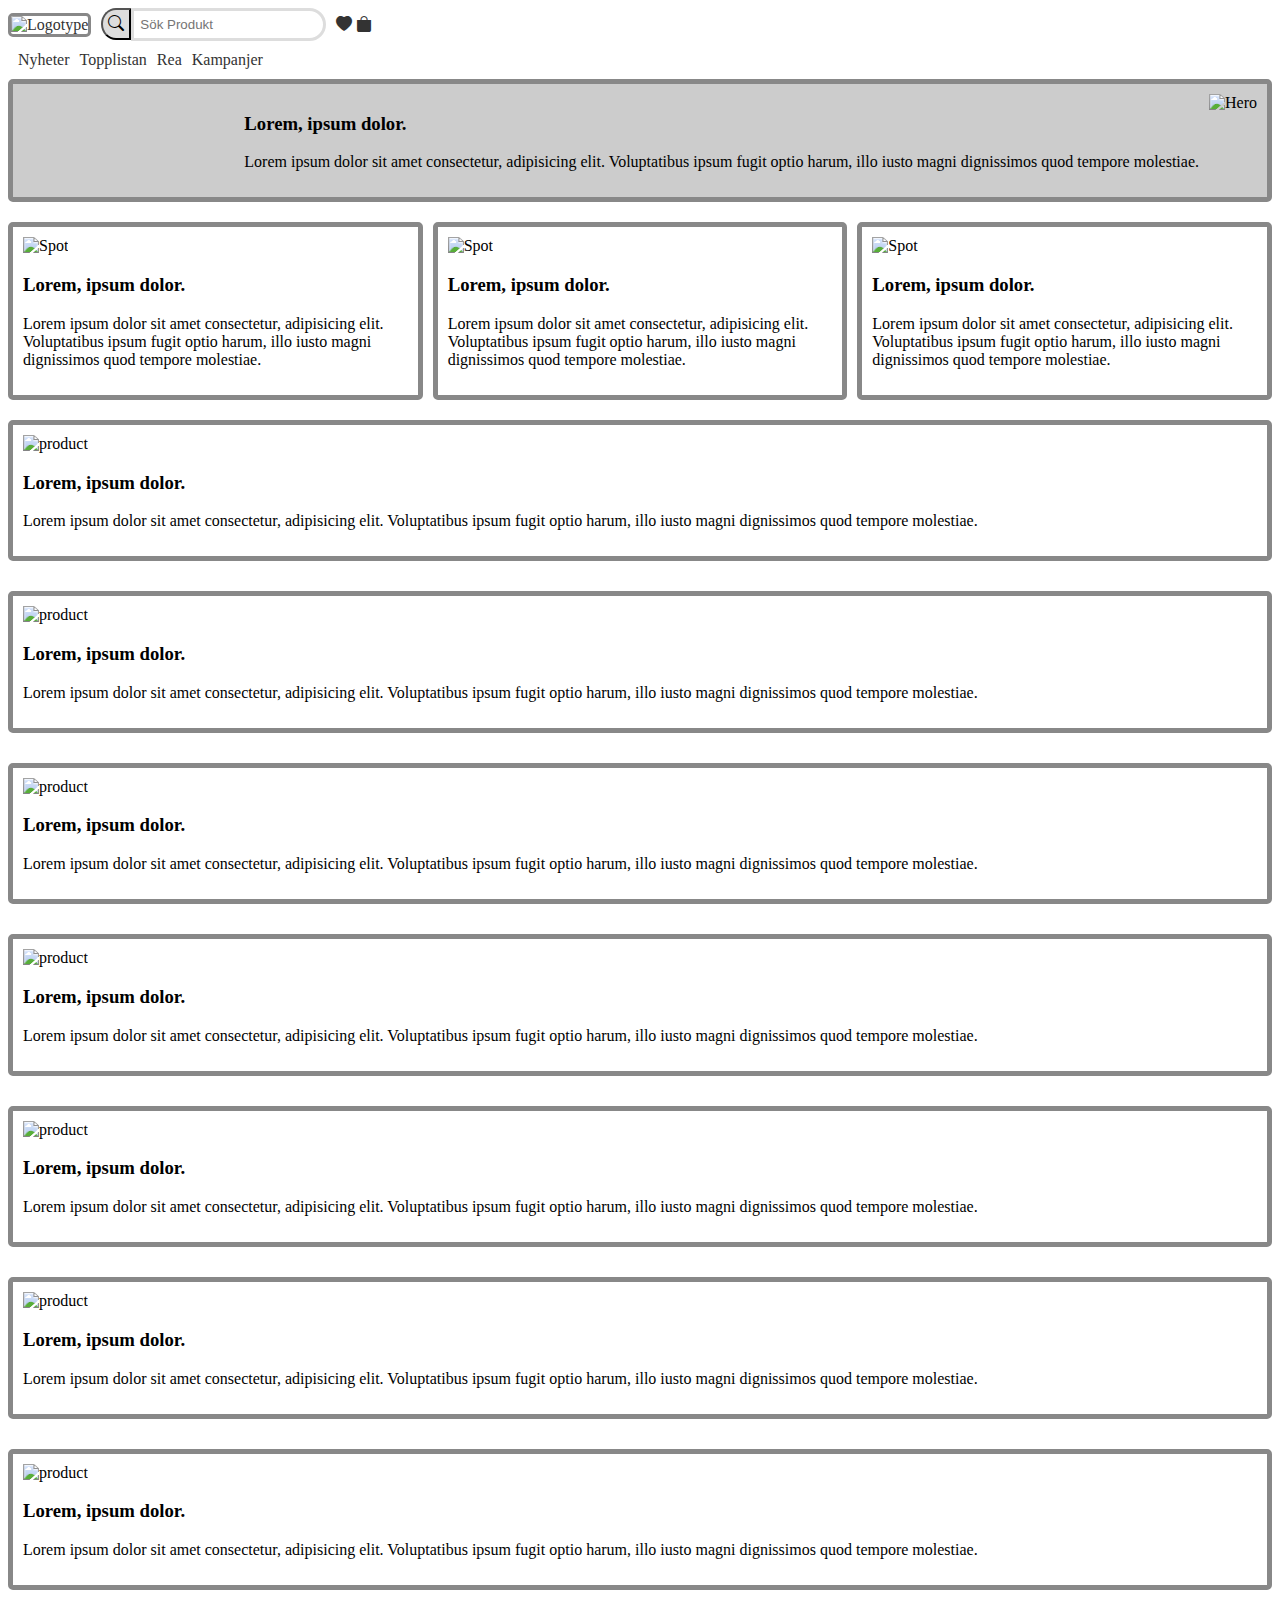
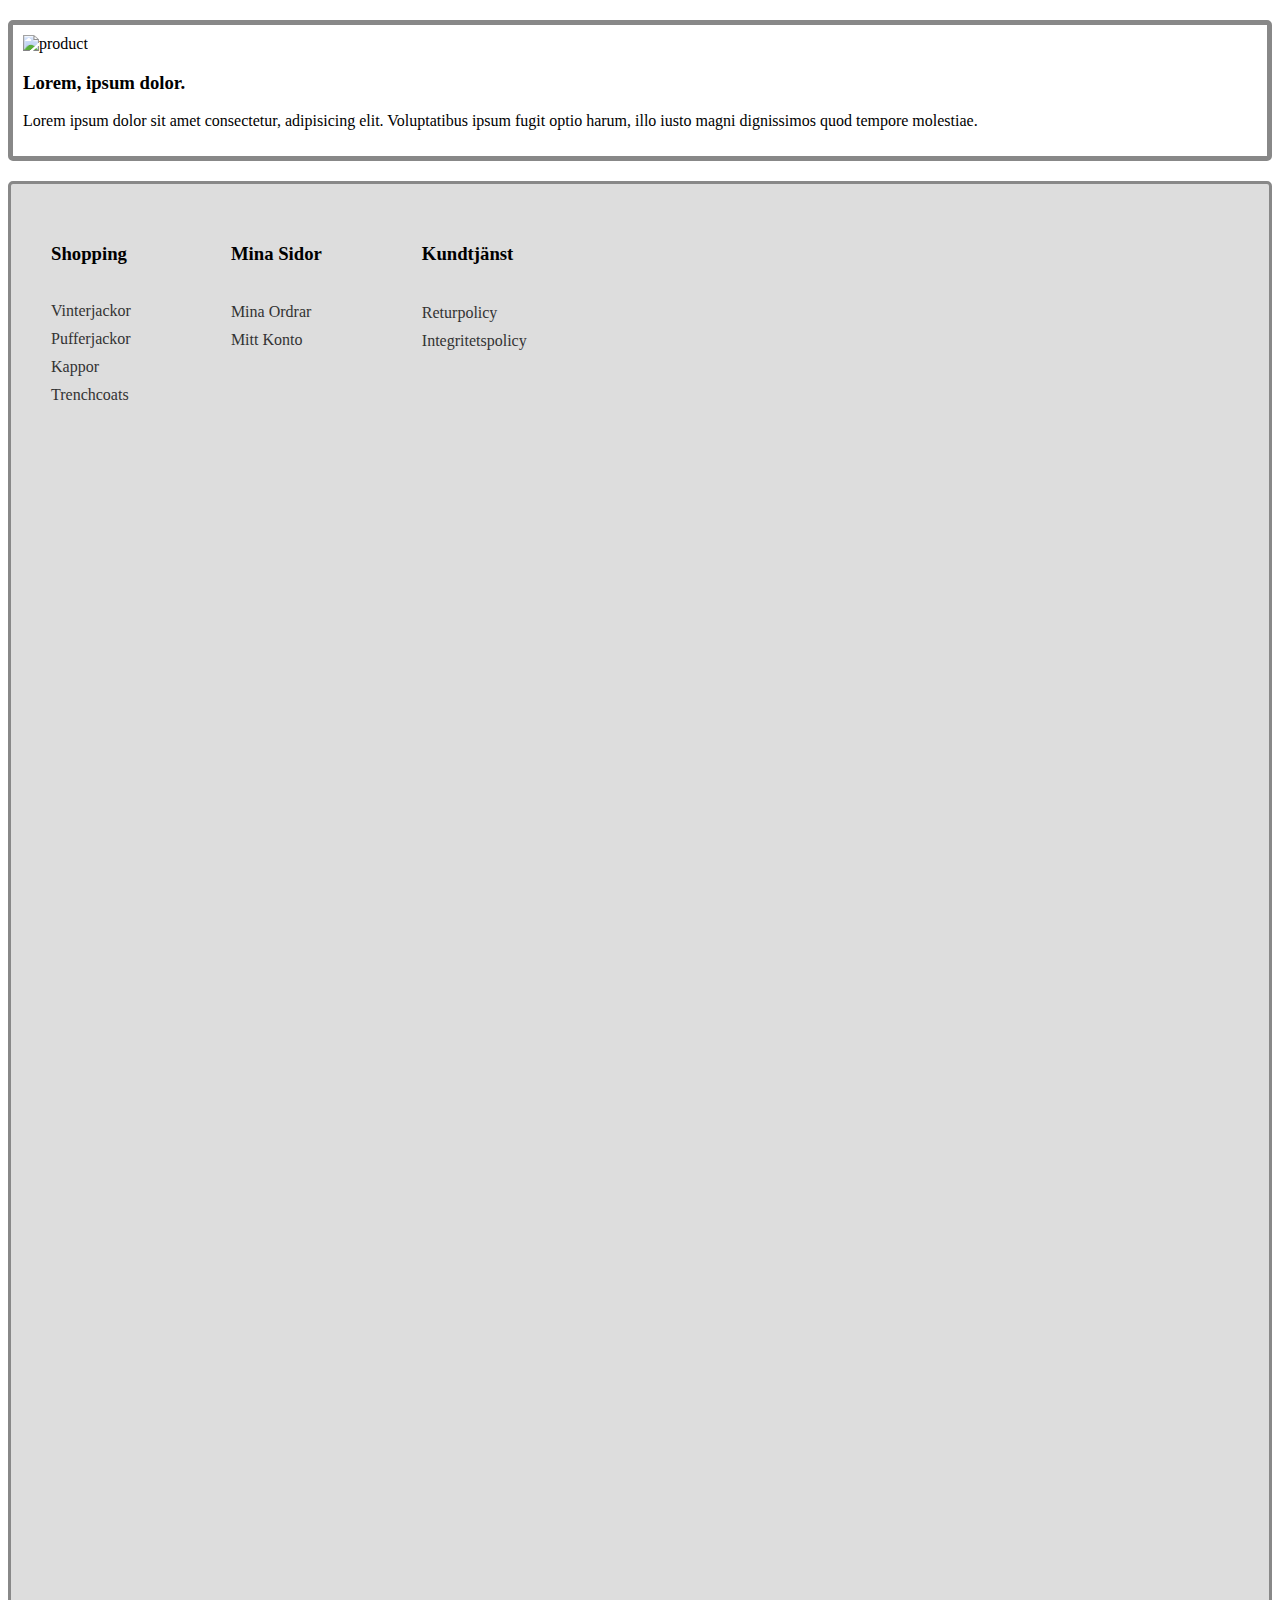
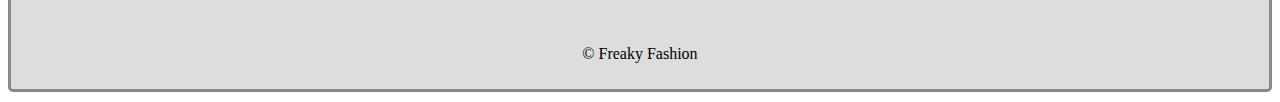
==== index.html @ 28bec93c "Weekend commit" ====
<!DOCTYPE html>
<html lang="se">
<head>
    <meta charset="UTF-8">
    <meta name="viewport" content="width=device-width, initial-scale=1.0">
    <title>Freaky Fashion</title>
    <link rel="stylesheet" type="text/css" href="CSS/main.css">
    <link rel="stylesheet" href="https://cdn.jsdelivr.net/npm/bootstrap-icons@1.11.3/font/bootstrap-icons.min.css">
</head>
<body>
    <header>
        <div><a href="#"><img class="logotype" src="https://placehold.co/700x300" alt="Logotype"></a></div>
        <div class="top-bar">
            <div class="search-container">
                <form action="#"> <!-- Add form link -->
                <input type="text" placeholder="Sök Produkt" name="search">
                <button type="submit"><i class="bi bi-search"></i></button>
                </form>
            </div>
            <div class="favorites-cart">
                <a href="#"><i class="bi bi-heart-fill"></i></a>
                <a href="#"><i class="bi bi-bag-fill"></i></a>
            </div>
        </div>
    </header>
    <nav>
        <div class="toplinks">
            <div><a href="#">Nyheter</a></div>
            <div><a href="#">Topplistan</a></div>
            <div><a href="#">Rea</a></div>
            <div><a href="#">Kampanjer</a></div>
        </div>
    </nav>

    <!-- Hero -->
    <div class="hero">
        <img class="hero-image" src="https://placehold.co/600x400" alt="Hero">
        <div class="hero-text">
            <h3>Lorem, ipsum dolor.</h3>
            <p>Lorem ipsum dolor sit amet consectetur, adipisicing elit. Voluptatibus ipsum fugit optio harum, illo iusto magni dignissimos quod tempore molestiae.</p>
        </div>
    </div>

    <!-- Spots -->
    <div class="spot-container">
        <div class="spot">
            <img class="spot-image" src="https://placehold.co/600x400" alt="Spot">
            <div class="spot-text">
                <h3>Lorem, ipsum dolor.</h3>
                <p>Lorem ipsum dolor sit amet consectetur, adipisicing elit. Voluptatibus ipsum fugit optio harum, illo iusto magni dignissimos quod tempore molestiae.</p>
            </div>
        </div>

        <div class="spot">
            <img class="spot-image" src="https://placehold.co/600x400" alt="Spot">
            <div class="spot-text">
                <h3>Lorem, ipsum dolor.</h3>
                <p>Lorem ipsum dolor sit amet consectetur, adipisicing elit. Voluptatibus ipsum fugit optio harum, illo iusto magni dignissimos quod tempore molestiae.</p>
            </div>
        </div>

        <div class="spot">
            <img class="spot-image" src="https://placehold.co/600x400" alt="Spot">
            <div class="spot-text">
                <h3>Lorem, ipsum dolor.</h3>
                <p>Lorem ipsum dolor sit amet consectetur, adipisicing elit. Voluptatibus ipsum fugit optio harum, illo iusto magni dignissimos quod tempore molestiae.</p>
            </div>
        </div>
    </div>

    <!-- Products -->
    <div class="product-container">
        <div class="product product-1" >
            <img class="product-image" src="https://placehold.co/400x600" alt="product">
            <div class="product-text">
                <h3>Lorem, ipsum dolor.</h3>
                <p>Lorem ipsum dolor sit amet consectetur, adipisicing elit. Voluptatibus ipsum fugit optio harum, illo iusto magni dignissimos quod tempore molestiae.</p>
            </div>
        </div>
        <div class="product product-2" >
            <img class="product-image" src="https://placehold.co/400x600" alt="product">
            <div class="product-text">
                <h3>Lorem, ipsum dolor.</h3>
                <p>Lorem ipsum dolor sit amet consectetur, adipisicing elit. Voluptatibus ipsum fugit optio harum, illo iusto magni dignissimos quod tempore molestiae.</p>
            </div>
        </div>
        <div class="product product-3" >
            <img class="product-image" src="https://placehold.co/400x600" alt="product">
            <div class="product-text">
                <h3>Lorem, ipsum dolor.</h3>
                <p>Lorem ipsum dolor sit amet consectetur, adipisicing elit. Voluptatibus ipsum fugit optio harum, illo iusto magni dignissimos quod tempore molestiae.</p>
            </div>
        </div>
        <div class="product product-4" >
            <img class="product-image" src="https://placehold.co/400x600" alt="product">
            <div class="product-text">
                <h3>Lorem, ipsum dolor.</h3>
                <p>Lorem ipsum dolor sit amet consectetur, adipisicing elit. Voluptatibus ipsum fugit optio harum, illo iusto magni dignissimos quod tempore molestiae.</p>
            </div>
        </div>
        <div class="product product-5" >
            <img class="product-image" src="https://placehold.co/400x600" alt="product">
            <div class="product-text">
                <h3>Lorem, ipsum dolor.</h3>
                <p>Lorem ipsum dolor sit amet consectetur, adipisicing elit. Voluptatibus ipsum fugit optio harum, illo iusto magni dignissimos quod tempore molestiae.</p>
            </div>
        </div>
        <div class="product product-6" >
            <img class="product-image" src="https://placehold.co/400x600" alt="product">
            <div class="product-text">
                <h3>Lorem, ipsum dolor.</h3>
                <p>Lorem ipsum dolor sit amet consectetur, adipisicing elit. Voluptatibus ipsum fugit optio harum, illo iusto magni dignissimos quod tempore molestiae.</p>
            </div>
        </div>
        <div class="product product-7" >
            <img class="product-image" src="https://placehold.co/400x600" alt="product">
            <div class="product-text">
                <h3>Lorem, ipsum dolor.</h3>
                <p>Lorem ipsum dolor sit amet consectetur, adipisicing elit. Voluptatibus ipsum fugit optio harum, illo iusto magni dignissimos quod tempore molestiae.</p>
            </div>
        </div>
        <div class="product product-8" >
            <img class="product-image" src="https://placehold.co/400x600" alt="product">
            <div class="product-text">
                <h3>Lorem, ipsum dolor.</h3>
                <p>Lorem ipsum dolor sit amet consectetur, adipisicing elit. Voluptatibus ipsum fugit optio harum, illo iusto magni dignissimos quod tempore molestiae.</p>
            </div>
        </div>
    </div>


    <!-- Footer -->
    <footer>
        <div class="footer-nav">
            <div>
                <h3>Shopping</h3>
              <ul class="footer-ul">
                    <a href="#"><li>Vinterjackor</li></a>
                    <a href="#"><li>Pufferjackor</li></a>
                    <a href="#"><li>Kappor</li></a>
                    <a href="#"><li>Trenchcoats</li></a>
              </ul>  
            </div>
            <div>
                <h3>Mina Sidor</h3>
              <ul class="footer-ul">
                <a href="#"><li>Mina Ordrar</li></a>
                <a href="#"><li>Mitt Konto</li></a>
              </ul>  
            </div>
            <div>
                <h3>Kundtjänst</h3>
              <ul class="footer-ul">
                <a href="#"><li>Returpolicy</li></a>
                <a href="#"><li>Integritetspolicy</li></a>
              </ul>  
            </div>
        </div>

        <div class="accordion accordion-flush" id="accordionFlushExample">
            <div class="accordion-item">
              <h2 class="accordion-header" id="flush-headingOne">
                <button class="accordion-button collapsed" type="button" data-bs-toggle="collapse" data-bs-target="#flush-collapseOne" aria-expanded="false" aria-controls="flush-collapseOne">
                  Shopping
                </button>
              </h2>
              <div id="flush-collapseOne" class="accordion-collapse collapse" aria-labelledby="flush-headingOne" data-bs-parent="#accordionFlushExample">
                <div class="accordion-body">              
                    <ul class="footer-ul">
                        <a href="#"><li>Vinterjackor</li></a>
                        <a href="#"><li>Pufferjackor</li></a>
                        <a href="#"><li>Kappor</li></a>
                        <a href="#"><li>Trenchcoats</li></a>
                    </ul>  
                </div>
              </div>
            </div>
            <div class="accordion-item">
              <h2 class="accordion-header" id="flush-headingTwo">
                <button class="accordion-button collapsed" type="button" data-bs-toggle="collapse" data-bs-target="#flush-collapseTwo" aria-expanded="false" aria-controls="flush-collapseTwo">
                  Mina Sidor
                </button>
              </h2>
              <div id="flush-collapseTwo" class="accordion-collapse collapse" aria-labelledby="flush-headingTwo" data-bs-parent="#accordionFlushExample">
                <div class="accordion-body">
                    <ul class="footer-ul">
                        <a href="#"><li>Mina Ordrar</li></a>
                        <a href="#"><li>Mitt Konto</li></a>
                      </ul>          
                </div>
              </div>
            </div>
            <div class="accordion-item">
              <h2 class="accordion-header" id="flush-headingThree">
                <button class="accordion-button collapsed" type="button" data-bs-toggle="collapse" data-bs-target="#flush-collapseThree" aria-expanded="false" aria-controls="flush-collapseThree">
                  Kundtjänst
                </button>
              </h2>
              <div id="flush-collapseThree" class="accordion-collapse collapse" aria-labelledby="flush-headingThree" data-bs-parent="#accordionFlushExample">
                <div class="accordion-body">
                    <ul class="footer-ul">
                        <a href="#"><li>Returpolicy</li></a>
                        <a href="#"><li>Integritetspolicy</li></a>
                    </ul>          
                </div>
              </div>
            </div>
          </div>

        <p>&copy; Freaky Fashion</p>
    </footer>
    
</body>
</html>
---- CSS/main.css ----
/* --- Breakpoint settings --- */
@media (max-width: 640px) {
    header {
        flex-direction: column;
    }

    .toplinks {
        flex-direction: column;
    }

    .hero {
        flex-direction: column;
    }

    .spot {
        visibility: collapse;
    }

    .footer-nav {
        visibility:collapse
    }

}

@media (min-width: 640px) {
    header {
    }
    
    .toplinks {
        flex-direction: row;
    }

    .logotype {
    }

    footer {
        background-color: #ddd;
    }

    .hero {
        flex-direction: column;
    }

    .spot {
        visibility: collapse;
    }

    footer {
    border: solid #888;
    border-radius: 5px;
    }

    .accordion {
        visibility: collapse;
    }


}

@media (min-width: 1024px) {
    header {
    }

    .logotype {
    }

    .toplinks {
    }

    footer {
    }

    .hero {
        flex-direction: row-reverse;
    }

    .spot {
        visibility: visible;
    }
}

/* --- General settings --- */

/* Header */
header {
    display: flex;
    align-items: center;
    gap: 10px;
}

.logotype {
    max-width: 350px;
    border: solid #888;
    border-radius: 5px;
}

.top-bar {
    display: flex;
    gap: 10px;
    flex-direction: row;
    align-items: center;
}

a {
    text-decoration: none;
    color: #333;
}

a:hover {
    color: #666;
}

.toplinks {
    display: flex;
    gap: 10px;
    margin: 10px;
}

/* Hero */
.hero   {
    display: flex;
    border: 5px solid #888;
    padding: 10px;
    border-radius: 5px;
    gap: 10px;
    margin: 10px 0;
    background-color: #ccc;
}

/* Spots */
.spot-container {
    display: flex;
    flex-direction: row;
    gap: 10px;
}

.spot  {
    border: 5px solid #888;
    padding: 10px;
    border-radius: 5px;
    gap: 10px;
    margin: 10px 0;
}

.spot img {
    width: 100%;
}

/* Products */
.product-container {
    display: grid;
    gap: 10px;
}

.product  {
    border: 5px solid #888;
    padding: 10px;
    border-radius: 5px;
    gap: 10px;
    margin: 10px 0;
}

/* Footer */
footer {
    text-align: center;
    margin: 10px 0;
    padding: 10px;
}

.footer-nav {
    display: flex;
    gap: 100px;
    flex-direction: row;
    margin: 30px;
    text-align: left;
}

.footer-ul {
    list-style-type: none;
    margin: 0;
    padding: 10% 0;
}

.footer-nav ul {
    list-style-type: none;
    margin: 0;
    padding: 10% 0;
}

.footer-ul li {
    margin: 10px 0;
}

/* --- Class specific settings --- */

/* Search bar */
.search-container input[type=text] {
    padding: 6px;
    border: solid #ddd;
    border-top-right-radius: 40px;
    border-bottom-right-radius: 40px;
    float: right;
}

.search-container button {
    float: left;
    padding: 5px;
    background: #ddd;
    font-size: 1rem;
    border-top-left-radius: 50%;
    border-bottom-left-radius: 50%;
}

.search-container button:hover {
    background: #ccc;
}
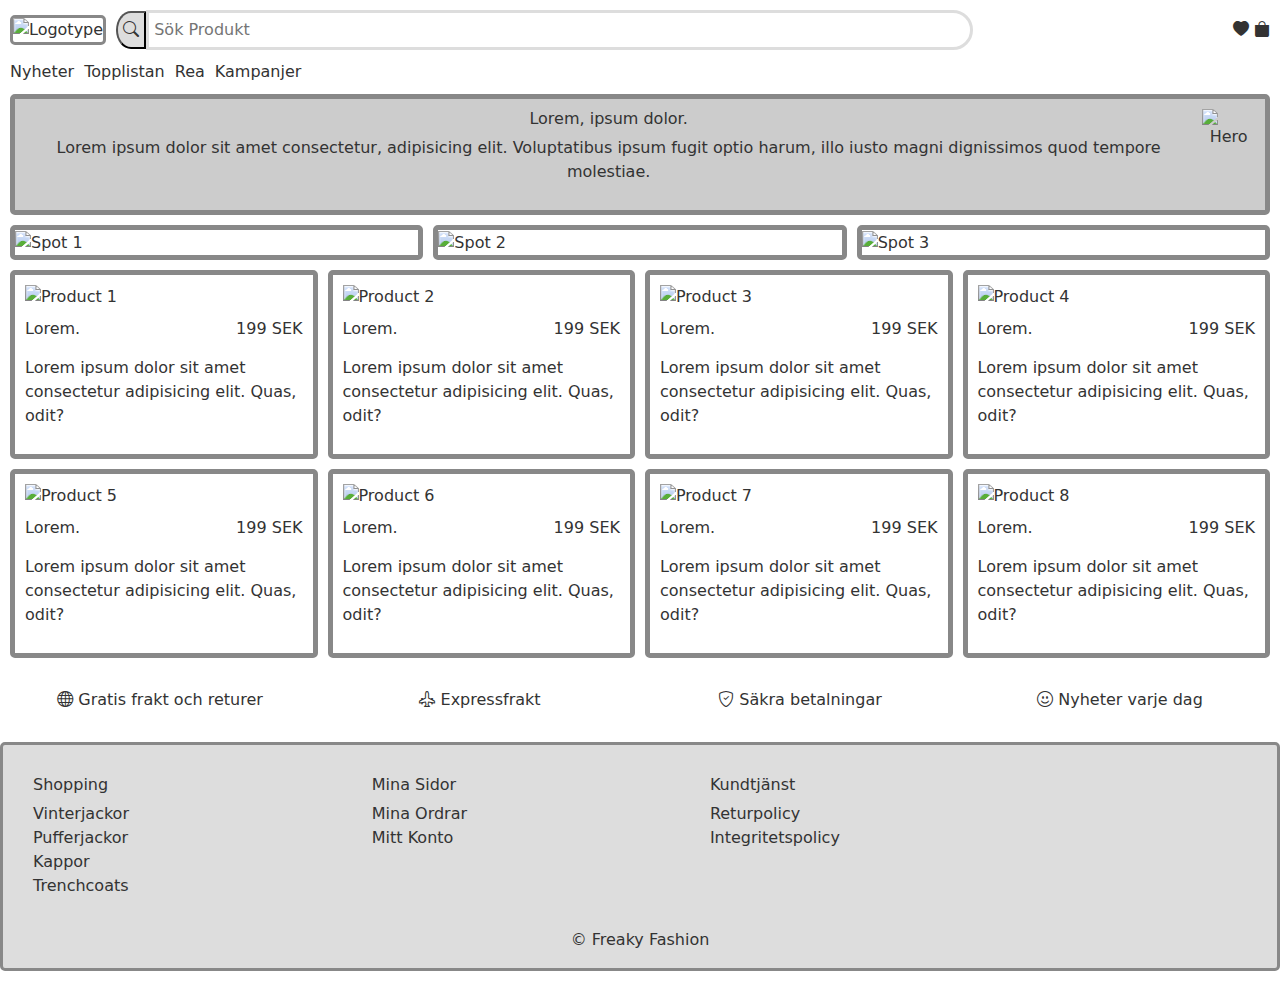
==== commit 71deebce: "Restyle product card" ====
--- a/index.html
+++ b/index.html
@@ -4,8 +4,11 @@
     <meta charset="UTF-8">
     <meta name="viewport" content="width=device-width, initial-scale=1.0">
     <title>Freaky Fashion</title>
+    <link rel="stylesheet" href="https://cdn.jsdelivr.net/npm/bootstrap-icons@1.11.3/font/bootstrap-icons.min.css">
+    <link href="https://cdn.jsdelivr.net/npm/bootstrap@5.3.3/dist/css/bootstrap.min.css" rel="stylesheet" integrity="sha384-QWTKZyjpPEjISv5WaRU9OFeRpok6YctnYmDr5pNlyT2bRjXh0JMhjY6hW+ALEwIH" crossorigin="anonymous">
+    <script src="https://cdn.jsdelivr.net/npm/bootstrap@5.3.3/dist/js/bootstrap.bundle.min.js" integrity="sha384-YvpcrYf0tY3lHB60NNkmXc5s9fDVZLESaAA55NDzOxhy9GkcIdslK1eN7N6jIeHz" crossorigin="anonymous"></script>
     <link rel="stylesheet" type="text/css" href="CSS/main.css">
-    <link rel="stylesheet" href="https://cdn.jsdelivr.net/npm/bootstrap-icons@1.11.3/font/bootstrap-icons.min.css">
+
 </head>
 <body>
     <header>
@@ -13,8 +16,8 @@
         <div class="top-bar">
             <div class="search-container">
                 <form action="#"> <!-- Add form link -->
+                <button type="submit"><i class="bi bi-search"></i></button>
                 <input type="text" placeholder="Sök Produkt" name="search">
-                <button type="submit"><i class="bi bi-search"></i></button>
                 </form>
             </div>
             <div class="favorites-cart">
@@ -33,130 +36,76 @@
     </nav>
 
     <!-- Hero -->
-    <div class="hero">
+    <a href="/product-details.html" class="hero">
         <img class="hero-image" src="https://placehold.co/600x400" alt="Hero">
         <div class="hero-text">
             <h3>Lorem, ipsum dolor.</h3>
             <p>Lorem ipsum dolor sit amet consectetur, adipisicing elit. Voluptatibus ipsum fugit optio harum, illo iusto magni dignissimos quod tempore molestiae.</p>
         </div>
-    </div>
+    </a>
 
     <!-- Spots -->
     <div class="spot-container">
-        <div class="spot">
-            <img class="spot-image" src="https://placehold.co/600x400" alt="Spot">
-            <div class="spot-text">
-                <h3>Lorem, ipsum dolor.</h3>
-                <p>Lorem ipsum dolor sit amet consectetur, adipisicing elit. Voluptatibus ipsum fugit optio harum, illo iusto magni dignissimos quod tempore molestiae.</p>
-            </div>
-        </div>
+        <a href="/product-details.html" class="spot spot-1">
+            <img class="spot-image" src="https://placehold.co/600x400" alt="Spot 1">
+        </a>
 
-        <div class="spot">
-            <img class="spot-image" src="https://placehold.co/600x400" alt="Spot">
-            <div class="spot-text">
-                <h3>Lorem, ipsum dolor.</h3>
-                <p>Lorem ipsum dolor sit amet consectetur, adipisicing elit. Voluptatibus ipsum fugit optio harum, illo iusto magni dignissimos quod tempore molestiae.</p>
-            </div>
-        </div>
+        <a href="/product-details.html" class="spot spot-2">
+            <img class="spot-image" src="https://placehold.co/600x400" alt="Spot 2">
+        </a>
 
-        <div class="spot">
-            <img class="spot-image" src="https://placehold.co/600x400" alt="Spot">
-            <div class="spot-text">
-                <h3>Lorem, ipsum dolor.</h3>
-                <p>Lorem ipsum dolor sit amet consectetur, adipisicing elit. Voluptatibus ipsum fugit optio harum, illo iusto magni dignissimos quod tempore molestiae.</p>
-            </div>
-        </div>
+        <a href="/product-details.html" class="spot spot-3">
+            <img class="spot-image" src="https://placehold.co/600x400" alt="Spot 3">
+        </a>
     </div>
 
     <!-- Products -->
     <div class="product-container">
-        <div class="product product-1" >
-            <img class="product-image" src="https://placehold.co/400x600" alt="product">
-            <div class="product-text">
-                <h3>Lorem, ipsum dolor.</h3>
-                <p>Lorem ipsum dolor sit amet consectetur, adipisicing elit. Voluptatibus ipsum fugit optio harum, illo iusto magni dignissimos quod tempore molestiae.</p>
-            </div>
-        </div>
-        <div class="product product-2" >
-            <img class="product-image" src="https://placehold.co/400x600" alt="product">
-            <div class="product-text">
-                <h3>Lorem, ipsum dolor.</h3>
-                <p>Lorem ipsum dolor sit amet consectetur, adipisicing elit. Voluptatibus ipsum fugit optio harum, illo iusto magni dignissimos quod tempore molestiae.</p>
-            </div>
-        </div>
-        <div class="product product-3" >
-            <img class="product-image" src="https://placehold.co/400x600" alt="product">
-            <div class="product-text">
-                <h3>Lorem, ipsum dolor.</h3>
-                <p>Lorem ipsum dolor sit amet consectetur, adipisicing elit. Voluptatibus ipsum fugit optio harum, illo iusto magni dignissimos quod tempore molestiae.</p>
-            </div>
-        </div>
-        <div class="product product-4" >
-            <img class="product-image" src="https://placehold.co/400x600" alt="product">
-            <div class="product-text">
-                <h3>Lorem, ipsum dolor.</h3>
-                <p>Lorem ipsum dolor sit amet consectetur, adipisicing elit. Voluptatibus ipsum fugit optio harum, illo iusto magni dignissimos quod tempore molestiae.</p>
-            </div>
-        </div>
-        <div class="product product-5" >
-            <img class="product-image" src="https://placehold.co/400x600" alt="product">
-            <div class="product-text">
-                <h3>Lorem, ipsum dolor.</h3>
-                <p>Lorem ipsum dolor sit amet consectetur, adipisicing elit. Voluptatibus ipsum fugit optio harum, illo iusto magni dignissimos quod tempore molestiae.</p>
-            </div>
-        </div>
-        <div class="product product-6" >
-            <img class="product-image" src="https://placehold.co/400x600" alt="product">
-            <div class="product-text">
-                <h3>Lorem, ipsum dolor.</h3>
-                <p>Lorem ipsum dolor sit amet consectetur, adipisicing elit. Voluptatibus ipsum fugit optio harum, illo iusto magni dignissimos quod tempore molestiae.</p>
-            </div>
-        </div>
-        <div class="product product-7" >
-            <img class="product-image" src="https://placehold.co/400x600" alt="product">
-            <div class="product-text">
-                <h3>Lorem, ipsum dolor.</h3>
-                <p>Lorem ipsum dolor sit amet consectetur, adipisicing elit. Voluptatibus ipsum fugit optio harum, illo iusto magni dignissimos quod tempore molestiae.</p>
-            </div>
-        </div>
-        <div class="product product-8" >
-            <img class="product-image" src="https://placehold.co/400x600" alt="product">
-            <div class="product-text">
-                <h3>Lorem, ipsum dolor.</h3>
-                <p>Lorem ipsum dolor sit amet consectetur, adipisicing elit. Voluptatibus ipsum fugit optio harum, illo iusto magni dignissimos quod tempore molestiae.</p>
-            </div>
-        </div>
+        <a href="product-details.html" class="product product 1"><img class="product-image" src="https://placehold.co/400x600" alt="Product 1"><div class="product-info"><h3 class="product-title">Lorem.</h3><h3 class="product-pricing">199 SEK</h3></div><p>Lorem ipsum dolor sit amet consectetur adipisicing elit. Quas, odit?</p></a>
+        <a href="product-details.html" class="product product 2"><img class="product-image" src="https://placehold.co/400x600" alt="Product 2"><div class="product-info"><h3 class="product-title">Lorem.</h3><h3 class="product-pricing">199 SEK</h3></div><p>Lorem ipsum dolor sit amet consectetur adipisicing elit. Quas, odit?</p></a>
+        <a href="product-details.html" class="product product 3"><img class="product-image" src="https://placehold.co/400x600" alt="Product 3"><div class="product-info"><h3 class="product-title">Lorem.</h3><h3 class="product-pricing">199 SEK</h3></div><p>Lorem ipsum dolor sit amet consectetur adipisicing elit. Quas, odit?</p></a>
+        <a href="product-details.html" class="product product 4"><img class="product-image" src="https://placehold.co/400x600" alt="Product 4"><div class="product-info"><h3 class="product-title">Lorem.</h3><h3 class="product-pricing">199 SEK</h3></div><p>Lorem ipsum dolor sit amet consectetur adipisicing elit. Quas, odit?</p></a>
+        <a href="product-details.html" class="product product 5"><img class="product-image" src="https://placehold.co/400x600" alt="Product 5"><div class="product-info"><h3 class="product-title">Lorem.</h3><h3 class="product-pricing">199 SEK</h3></div><p>Lorem ipsum dolor sit amet consectetur adipisicing elit. Quas, odit?</p></a>
+        <a href="product-details.html" class="product product 6"><img class="product-image" src="https://placehold.co/400x600" alt="Product 6"><div class="product-info"><h3 class="product-title">Lorem.</h3><h3 class="product-pricing">199 SEK</h3></div><p>Lorem ipsum dolor sit amet consectetur adipisicing elit. Quas, odit?</p></a>
+        <a href="product-details.html" class="product product 7"><img class="product-image" src="https://placehold.co/400x600" alt="Product 7"><div class="product-info"><h3 class="product-title">Lorem.</h3><h3 class="product-pricing">199 SEK</h3></div><p>Lorem ipsum dolor sit amet consectetur adipisicing elit. Quas, odit?</p></a>
+        <a href="product-details.html" class="product product 8"><img class="product-image" src="https://placehold.co/400x600" alt="Product 8"><div class="product-info"><h3 class="product-title">Lorem.</h3><h3 class="product-pricing">199 SEK</h3></div><p>Lorem ipsum dolor sit amet consectetur adipisicing elit. Quas, odit?</p></a>
     </div>
 
+    <!-- Info Icons -->
+
+    <div class="info-icons-container">
+        <a href="#"><i class="bi bi-globe"></i> Gratis frakt och returer</a>
+        <a href="#"><i class="bi bi-airplane-engines"></i> Expressfrakt</a>
+        <a href="#"><i class="bi bi-shield-check"></i> Säkra betalningar</a>
+        <a href="#"><i class="bi bi-emoji-smile"></i> Nyheter varje dag</a>
+    </div>
 
     <!-- Footer -->
     <footer>
         <div class="footer-nav">
             <div>
-                <h3>Shopping</h3>
-              <ul class="footer-ul">
+                <h4>Shopping</h4>
+                <ul>
                     <a href="#"><li>Vinterjackor</li></a>
                     <a href="#"><li>Pufferjackor</li></a>
                     <a href="#"><li>Kappor</li></a>
                     <a href="#"><li>Trenchcoats</li></a>
-              </ul>  
+                </ul>
             </div>
             <div>
-                <h3>Mina Sidor</h3>
-              <ul class="footer-ul">
+                <h4>Mina Sidor</h4>
+                <ul>
                 <a href="#"><li>Mina Ordrar</li></a>
                 <a href="#"><li>Mitt Konto</li></a>
-              </ul>  
+            </ul>
             </div>
-            <div>
-                <h3>Kundtjänst</h3>
-              <ul class="footer-ul">
+            <div><h4>Kundtjänst</h4>
+                <ul>
                 <a href="#"><li>Returpolicy</li></a>
                 <a href="#"><li>Integritetspolicy</li></a>
-              </ul>  
+            </ul>
             </div>
         </div>
-
         <div class="accordion accordion-flush" id="accordionFlushExample">
             <div class="accordion-item">
               <h2 class="accordion-header" id="flush-headingOne">
--- a/CSS/main.css
+++ b/CSS/main.css
@@ -1,212 +1,252 @@
-/* --- Breakpoint settings --- */
-@media (max-width: 640px) {
-    header {
-        flex-direction: column;
-    }
-
-    .toplinks {
-        flex-direction: column;
-    }
-
-    .hero {
-        flex-direction: column;
-    }
-
-    .spot {
-        visibility: collapse;
-    }
-
-    .footer-nav {
-        visibility:collapse
-    }
-
-}
-
-@media (min-width: 640px) {
-    header {
-    }
-    
-    .toplinks {
-        flex-direction: row;
-    }
-
-    .logotype {
-    }
-
-    footer {
-        background-color: #ddd;
-    }
-
-    .hero {
-        flex-direction: column;
-    }
-
-    .spot {
-        visibility: collapse;
-    }
-
-    footer {
-    border: solid #888;
-    border-radius: 5px;
-    }
-
-    .accordion {
-        visibility: collapse;
-    }
-
-
-}
-
-@media (min-width: 1024px) {
-    header {
-    }
-
-    .logotype {
-    }
-
-    .toplinks {
-    }
-
-    footer {
-    }
-
-    .hero {
-        flex-direction: row-reverse;
-    }
-
-    .spot {
-        visibility: visible;
-    }
-}
+
 
 /* --- General settings --- */
+html * {
+    font-size: 1.2rem;
+    color: #333;
+}
+
+ul {
+    list-style-type: none;
+    margin: 0;
+    padding: 0;
+}
+
+a {
+    text-decoration: none;
+}
+
+a:hover {
+    color: #666;
+}
 
 /* Header */
 header {
     display: flex;
+    flex-direction: column;
     align-items: center;
     gap: 10px;
+    margin: 10px;
 }
 
 .logotype {
-    max-width: 350px;
+    max-width: 100%;
     border: solid #888;
     border-radius: 5px;
 }
 
 .top-bar {
     display: flex;
-    gap: 10px;
-    flex-direction: row;
     align-items: center;
-}
-
-a {
-    text-decoration: none;
-    color: #333;
-}
-
-a:hover {
+    gap: 15px;
+    justify-content: space-between;
+    flex-grow: 1;
+}
+
+.favorites-cart *:hover {
     color: #666;
 }
 
+
 .toplinks {
     display: flex;
     gap: 10px;
     margin: 10px;
+    flex-direction: column;
 }
 
 /* Hero */
-.hero   {
-    display: flex;
+.hero {
+    display: flex;
+    flex-direction: column;
     border: 5px solid #888;
     padding: 10px;
     border-radius: 5px;
     gap: 10px;
-    margin: 10px 0;
+    margin: 10px;
     background-color: #ccc;
-}
+    text-align: center;
+}
+
+.hero:hover {
+    border: 5px solid #999;
+}
+
+.hero * {
+    flex-grow: 1;
+}
+
 
 /* Spots */
 .spot-container {
-    display: flex;
-    flex-direction: row;
-    gap: 10px;
-}
-
-.spot  {
+    display: none;
+}
+
+.spot {
     border: 5px solid #888;
-    padding: 10px;
-    border-radius: 5px;
-    gap: 10px;
-    margin: 10px 0;
-}
-
+    border-radius: 5px;
+    flex: 1;
+}
 .spot img {
     width: 100%;
+}
+
+.spot:hover {
+    border: 5px solid #999;
 }
 
 /* Products */
 .product-container {
     display: grid;
     gap: 10px;
-}
-
-.product  {
+    margin: 10px;
+    max-width: 100%;
+    flex-wrap: wrap;
+    justify-content: center;
+}
+
+.product {
+    display: flex;
+    flex-direction: column;
     border: 5px solid #888;
     padding: 10px;
     border-radius: 5px;
     gap: 10px;
+    flex-wrap: wrap;
+}
+
+.product:hover {
+    border: 5px solid #999;
+}
+
+.product img {
+    width: 100%;
+}
+
+.product-info {
+    display: flex;
+    justify-content: space-between;
+}
+
+.info-icons-container {
+    display: grid;
+}
+
+.info-icons-container a {
     margin: 10px 0;
+    padding: 10px;
+    gap: 15px;
+    text-align: center;    
 }
 
 /* Footer */
 footer {
     text-align: center;
     margin: 10px 0;
-    padding: 10px;
 }
 
 .footer-nav {
-    display: flex;
-    gap: 100px;
-    flex-direction: row;
-    margin: 30px;
-    text-align: left;
-}
-
-.footer-ul {
-    list-style-type: none;
-    margin: 0;
-    padding: 10% 0;
-}
-
-.footer-nav ul {
-    list-style-type: none;
-    margin: 0;
-    padding: 10% 0;
-}
-
-.footer-ul li {
-    margin: 10px 0;
-}
-
-/* --- Class specific settings --- */
+    display: none;
+}
+.accordion * {
+    font-size: large;
+}
+
+/* --- Breakpoint settings --- */
+@media (min-width: 640px) {
+
+    html * {
+        font-size: 1rem;
+    }
+
+    header {
+        flex-direction: row;
+    }
+
+    .toplinks {
+        flex-direction: row;
+    }
+
+
+    .hero {
+        flex-direction: column;
+    }
+
+    .product-container {
+        grid-template-columns: 1fr 1fr;
+    }
+ 
+    .info-icons-container {
+        grid-template-columns: 1fr 1fr;
+    }
+
+    footer {
+    border: solid #888;
+    border-radius: 5px;
+    background-color: #ddd;
+
+    }
+
+    .footer-nav {
+        display: contents;
+        display: flex;
+        gap: 20%;
+        margin: 30px;
+        text-align: left;
+    }
+
+
+    .accordion {
+        display: none;
+    }
+
+}
+
+@media (min-width: 1024px) {
+
+    .hero {
+        flex-direction: row-reverse;
+        justify-content: space-between;
+    }
+
+    .spot-container {
+        display: contents;
+        display: flex;
+        justify-content: center;
+        margin: 10px;
+        gap: 10px;
+    }
+
+    .product-container {
+        grid-template-columns:repeat(4, 1fr);
+    }
+    
+    .info-icons-container {
+        grid-template-columns: repeat(4, 1fr);
+    }
+
+}
+
+/* --- Other class specific settings --- */
 
 /* Search bar */
+
+.search-container {
+    flex: 1;
+}
+
 .search-container input[type=text] {
-    padding: 6px;
+    padding: 5px;
     border: solid #ddd;
     border-top-right-radius: 40px;
     border-bottom-right-radius: 40px;
-    float: right;
+    margin-left: -5px;
+    width: 75%;
 }
 
 .search-container button {
-    float: left;
     padding: 5px;
     background: #ddd;
-    font-size: 1rem;
     border-top-left-radius: 50%;
     border-bottom-left-radius: 50%;
 }
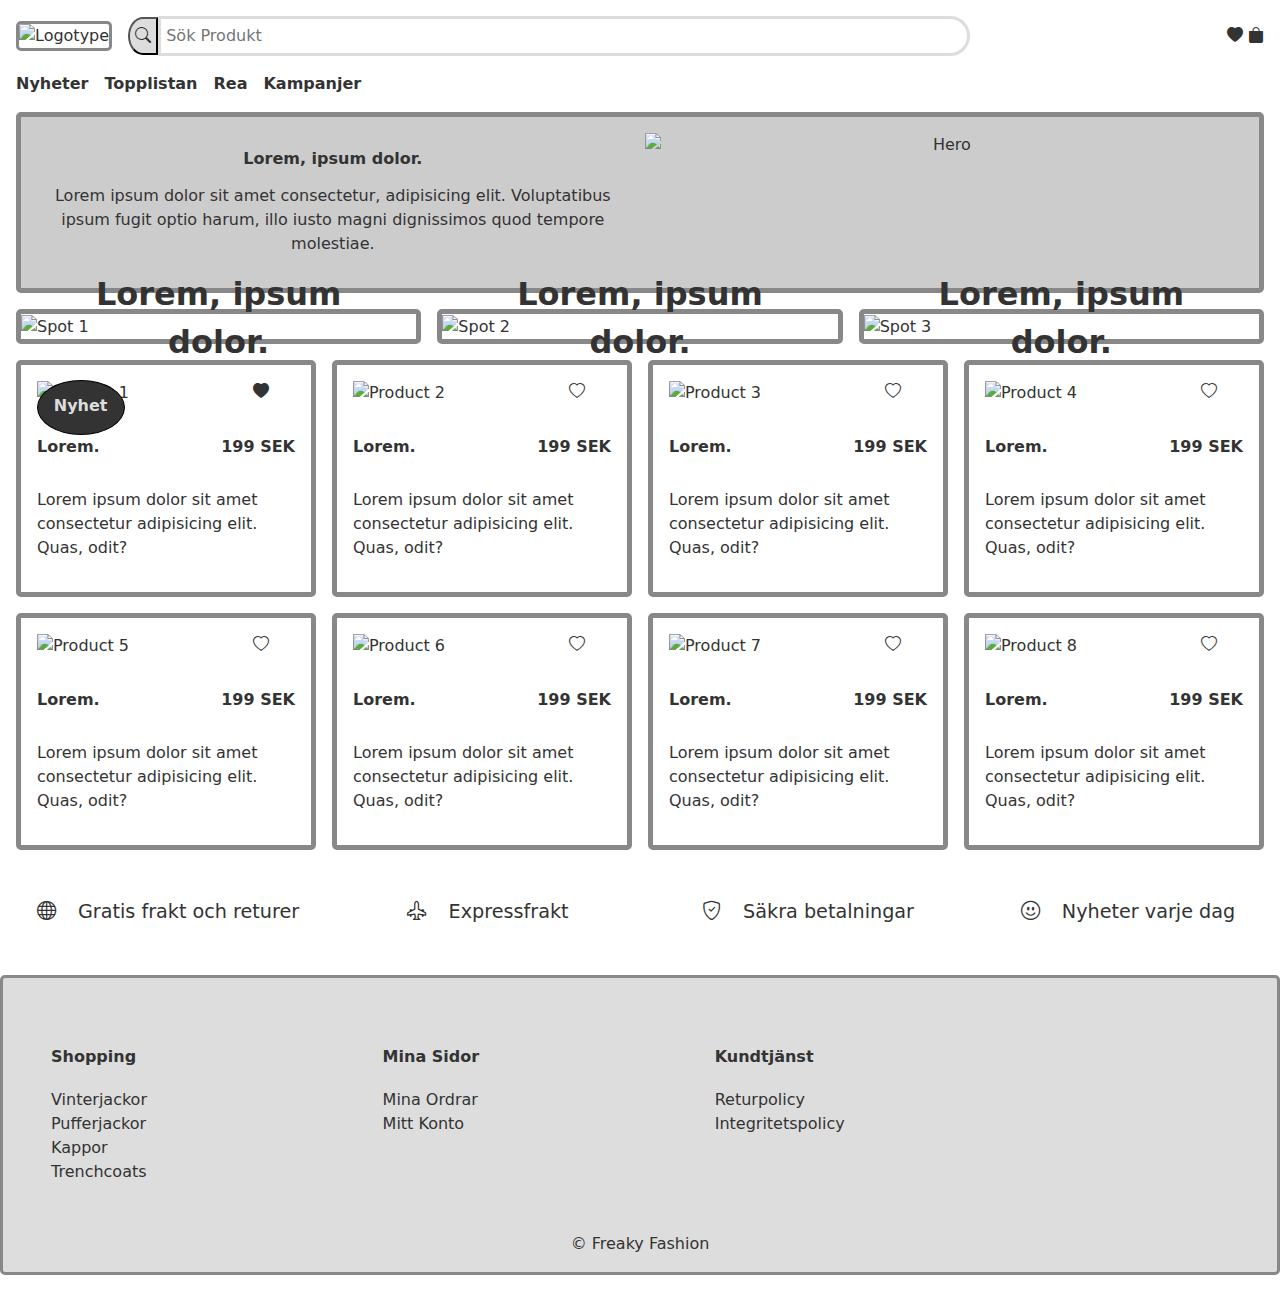
==== commit c8816806: "remove unnecessary closing slashes" ====
--- a/index.html
+++ b/index.html
@@ -1,163 +1,345 @@
 <!DOCTYPE html>
 <html lang="se">
-<head>
-    <meta charset="UTF-8">
-    <meta name="viewport" content="width=device-width, initial-scale=1.0">
+  <head>
+    <meta charset="UTF-8" >
+    <meta name="viewport" content="width=device-width, initial-scale=1.0" >
     <title>Freaky Fashion</title>
-    <link rel="stylesheet" href="https://cdn.jsdelivr.net/npm/bootstrap-icons@1.11.3/font/bootstrap-icons.min.css">
-    <link href="https://cdn.jsdelivr.net/npm/bootstrap@5.3.3/dist/css/bootstrap.min.css" rel="stylesheet" integrity="sha384-QWTKZyjpPEjISv5WaRU9OFeRpok6YctnYmDr5pNlyT2bRjXh0JMhjY6hW+ALEwIH" crossorigin="anonymous">
-    <script src="https://cdn.jsdelivr.net/npm/bootstrap@5.3.3/dist/js/bootstrap.bundle.min.js" integrity="sha384-YvpcrYf0tY3lHB60NNkmXc5s9fDVZLESaAA55NDzOxhy9GkcIdslK1eN7N6jIeHz" crossorigin="anonymous"></script>
-    <link rel="stylesheet" type="text/css" href="CSS/main.css">
-
-</head>
-<body>
+    <link
+      rel="stylesheet"
+      href="https://cdn.jsdelivr.net/npm/bootstrap-icons@1.11.3/font/bootstrap-icons.min.css"
+    >
+    <link
+      href="https://cdn.jsdelivr.net/npm/bootstrap@5.3.3/dist/css/bootstrap.min.css"
+      rel="stylesheet"
+      integrity="sha384-QWTKZyjpPEjISv5WaRU9OFeRpok6YctnYmDr5pNlyT2bRjXh0JMhjY6hW+ALEwIH"
+      crossorigin="anonymous"
+    >
+    <script
+      src="https://cdn.jsdelivr.net/npm/bootstrap@5.3.3/dist/js/bootstrap.bundle.min.js"
+      integrity="sha384-YvpcrYf0tY3lHB60NNkmXc5s9fDVZLESaAA55NDzOxhy9GkcIdslK1eN7N6jIeHz"
+      crossorigin="anonymous"
+    ></script>
+    <link rel="stylesheet" type="text/css" href="CSS/main.css" >
+  </head>
+  <body>
     <header>
-        <div><a href="#"><img class="logotype" src="https://placehold.co/700x300" alt="Logotype"></a></div>
-        <div class="top-bar">
-            <div class="search-container">
-                <form action="#"> <!-- Add form link -->
-                <button type="submit"><i class="bi bi-search"></i></button>
-                <input type="text" placeholder="Sök Produkt" name="search">
-                </form>
-            </div>
-            <div class="favorites-cart">
-                <a href="#"><i class="bi bi-heart-fill"></i></a>
-                <a href="#"><i class="bi bi-bag-fill"></i></a>
-            </div>
-        </div>
+      <div>
+        <a href="index.html">
+          <img
+            class="logotype"
+            src="https://placehold.co/700x300"
+            alt="Logotype"
+          >
+        </a>
+      </div>
+      <div class="top-bar">
+        <div class="search-container">
+          <form action="#">
+            <!-- Add form link -->
+            <button type="submit"><i class="bi bi-search"></i></button>
+            <input type="text" placeholder="Sök Produkt" name="search" >
+          </form>
+        </div>
+        <div class="favorites-cart">
+          <a href="#"><i class="bi bi-heart-fill"></i></a>
+          <a href="#"><i class="bi bi-bag-fill"></i></a>
+        </div>
+      </div>
     </header>
     <nav>
-        <div class="toplinks">
-            <div><a href="#">Nyheter</a></div>
-            <div><a href="#">Topplistan</a></div>
-            <div><a href="#">Rea</a></div>
-            <div><a href="#">Kampanjer</a></div>
-        </div>
+      <div class="toplinks">
+        <div><a href="#">Nyheter</a></div>
+        <div><a href="#">Topplistan</a></div>
+        <div><a href="#">Rea</a></div>
+        <div><a href="#">Kampanjer</a></div>
+      </div>
     </nav>
 
     <!-- Hero -->
     <a href="/product-details.html" class="hero">
-        <img class="hero-image" src="https://placehold.co/600x400" alt="Hero">
-        <div class="hero-text">
-            <h3>Lorem, ipsum dolor.</h3>
-            <p>Lorem ipsum dolor sit amet consectetur, adipisicing elit. Voluptatibus ipsum fugit optio harum, illo iusto magni dignissimos quod tempore molestiae.</p>
-        </div>
+      <img class="hero-image" src="https://placehold.co/600x400" alt="Hero" >
+      <div class="hero-text">
+        <h3>Lorem, ipsum dolor.</h3>
+        <p>
+          Lorem ipsum dolor sit amet consectetur, adipisicing elit. Voluptatibus
+          ipsum fugit optio harum, illo iusto magni dignissimos quod tempore
+          molestiae.
+        </p>
+      </div>
     </a>
 
     <!-- Spots -->
     <div class="spot-container">
-        <a href="/product-details.html" class="spot spot-1">
-            <img class="spot-image" src="https://placehold.co/600x400" alt="Spot 1">
+      <a href="/product-details.html" class="spot spot-1">
+        <img
+          class="spot-image"
+          src="https://placehold.co/600x400"
+          alt="Spot 1"
+        >
+        <div class="spot-text"><p>Lorem, ipsum dolor.</p></div>
+      </a>
+
+      <a href="/product-details.html" class="spot spot-2">
+        <img
+          class="spot-image"
+          src="https://placehold.co/600x400"
+          alt="Spot 2"
+        >
+        <div class="spot-text"><p>Lorem, ipsum dolor.</p></div>
+      </a>
+
+      <a href="/product-details.html" class="spot spot-3">
+        <img
+          class="spot-image"
+          src="https://placehold.co/600x400"
+          alt="Spot 3"
+        >
+        <div class="spot-text"><p>Lorem, ipsum dolor.</p></div>
+      </a>
+    </div>
+
+    <!-- Products -->
+    <div class="product-container">
+      <span class="badge-nyhet">Nyhet</span>
+      
+        <a href="product-details.html" class="product product 1">
+          <div class="product-card">
+            <img src="https://placehold.co/400x600" alt="Product 1" >
+            <span class="favorite-button" onclick=""><i class="bi bi-heart-fill"></i></span>
+         </div>
+          <div class="product-info">
+            <h3 class="product-title">Lorem.</h3>
+            <h3 class="product-pricing">199 SEK</h3>
+          </div>
+          <p>
+            Lorem ipsum dolor sit amet consectetur adipisicing elit. Quas, odit?
+          </p>
         </a>
 
-        <a href="/product-details.html" class="spot spot-2">
-            <img class="spot-image" src="https://placehold.co/600x400" alt="Spot 2">
-        </a>
-
-        <a href="/product-details.html" class="spot spot-3">
-            <img class="spot-image" src="https://placehold.co/600x400" alt="Spot 3">
+        <a href="product-details.html" class="product product 2"
+          >
+          <div class="product-card">
+            <img src="https://placehold.co/400x600" alt="Product 2" >
+            <span class="favorite-button" onclick=""><i class="bi bi-heart"></i></span>
+         </div>
+          <div class="product-info">
+            <h3 class="product-title">Lorem.</h3>
+            <h3 class="product-pricing">199 SEK</h3>
+          </div>
+          <p>
+            Lorem ipsum dolor sit amet consectetur adipisicing elit. Quas, odit?
+          </p></a
+        >
+        <a href="product-details.html" class="product product 3"
+          >
+          <div class="product-card">
+            <img src="https://placehold.co/400x600" alt="Product 3" >
+            <span class="favorite-button" onclick=""><i class="bi bi-heart"></i></span>
+         </div>
+          <div class="product-info">
+            <h3 class="product-title">Lorem.</h3>
+            <h3 class="product-pricing">199 SEK</h3>
+          </div>
+          <p>
+            Lorem ipsum dolor sit amet consectetur adipisicing elit. Quas, odit?
+          </p></a
+        >
+        <a href="product-details.html" class="product product 4"
+          >
+          <div class="product-card">
+            <img src="https://placehold.co/400x600" alt="Product 4">
+            <span class="favorite-button" onclick=""><i class="bi bi-heart"></i></span>
+         </div>
+          <div class="product-info">
+            <h3 class="product-title">Lorem.</h3>
+            <h3 class="product-pricing">199 SEK</h3>
+          </div>
+          <p>
+            Lorem ipsum dolor sit amet consectetur adipisicing elit. Quas, odit?
+          </p></a
+        >
+        <a href="product-details.html" class="product product 5"
+          >
+          <div class="product-card">
+            <img src="https://placehold.co/400x600" alt="Product 5">
+            <span class="favorite-button" onclick=""><i class="bi bi-heart"></i></span>
+         </div>
+          <div class="product-info">
+            <h3 class="product-title">Lorem.</h3>
+            <h3 class="product-pricing">199 SEK</h3>
+          </div>
+          <p>
+            Lorem ipsum dolor sit amet consectetur adipisicing elit. Quas, odit?
+          </p></a
+        >
+        <a href="product-details.html" class="product product 6"
+          >
+          <div class="product-card">
+            <img src="https://placehold.co/400x600" alt="Product 6">
+            <span class="favorite-button" onclick=""><i class="bi bi-heart"></i></span>
+         </div>
+          <div class="product-info">
+            <h3 class="product-title">Lorem.</h3>
+            <h3 class="product-pricing">199 SEK</h3>
+          </div>
+          <p>
+            Lorem ipsum dolor sit amet consectetur adipisicing elit. Quas, odit?
+          </p></a
+        >
+        <a href="product-details.html" class="product product 7"
+          >
+          <div class="product-card">
+            <img src="https://placehold.co/400x600" alt="Product 7">
+            <span class="favorite-button" onclick=""><i class="bi bi-heart"></i></span>
+         </div>
+          <div class="product-info">
+            <h3 class="product-title">Lorem.</h3>
+            <h3 class="product-pricing">199 SEK</h3>
+          </div>
+          <p>
+            Lorem ipsum dolor sit amet consectetur adipisicing elit. Quas, odit?
+          </p>
+          </a>
+        <a href="product-details.html" class="product product 8"
+          >
+          <div class="product-card">
+            <img src="https://placehold.co/400x600" alt="Product 8">
+            <span class="favorite-button" onclick=""><i class="bi bi-heart"></i></span>
+         </div>
+          <div class="product-info">
+            <h3 class="product-title">Lorem.</h3>
+            <h3 class="product-pricing">199 SEK</h3>
+          </div>
+          <p>
+            Lorem ipsum dolor sit amet consectetur adipisicing elit. Quas, odit?
+          </p>
         </a>
     </div>
 
-    <!-- Products -->
-    <div class="product-container">
-        <a href="product-details.html" class="product product 1"><img class="product-image" src="https://placehold.co/400x600" alt="Product 1"><div class="product-info"><h3 class="product-title">Lorem.</h3><h3 class="product-pricing">199 SEK</h3></div><p>Lorem ipsum dolor sit amet consectetur adipisicing elit. Quas, odit?</p></a>
-        <a href="product-details.html" class="product product 2"><img class="product-image" src="https://placehold.co/400x600" alt="Product 2"><div class="product-info"><h3 class="product-title">Lorem.</h3><h3 class="product-pricing">199 SEK</h3></div><p>Lorem ipsum dolor sit amet consectetur adipisicing elit. Quas, odit?</p></a>
-        <a href="product-details.html" class="product product 3"><img class="product-image" src="https://placehold.co/400x600" alt="Product 3"><div class="product-info"><h3 class="product-title">Lorem.</h3><h3 class="product-pricing">199 SEK</h3></div><p>Lorem ipsum dolor sit amet consectetur adipisicing elit. Quas, odit?</p></a>
-        <a href="product-details.html" class="product product 4"><img class="product-image" src="https://placehold.co/400x600" alt="Product 4"><div class="product-info"><h3 class="product-title">Lorem.</h3><h3 class="product-pricing">199 SEK</h3></div><p>Lorem ipsum dolor sit amet consectetur adipisicing elit. Quas, odit?</p></a>
-        <a href="product-details.html" class="product product 5"><img class="product-image" src="https://placehold.co/400x600" alt="Product 5"><div class="product-info"><h3 class="product-title">Lorem.</h3><h3 class="product-pricing">199 SEK</h3></div><p>Lorem ipsum dolor sit amet consectetur adipisicing elit. Quas, odit?</p></a>
-        <a href="product-details.html" class="product product 6"><img class="product-image" src="https://placehold.co/400x600" alt="Product 6"><div class="product-info"><h3 class="product-title">Lorem.</h3><h3 class="product-pricing">199 SEK</h3></div><p>Lorem ipsum dolor sit amet consectetur adipisicing elit. Quas, odit?</p></a>
-        <a href="product-details.html" class="product product 7"><img class="product-image" src="https://placehold.co/400x600" alt="Product 7"><div class="product-info"><h3 class="product-title">Lorem.</h3><h3 class="product-pricing">199 SEK</h3></div><p>Lorem ipsum dolor sit amet consectetur adipisicing elit. Quas, odit?</p></a>
-        <a href="product-details.html" class="product product 8"><img class="product-image" src="https://placehold.co/400x600" alt="Product 8"><div class="product-info"><h3 class="product-title">Lorem.</h3><h3 class="product-pricing">199 SEK</h3></div><p>Lorem ipsum dolor sit amet consectetur adipisicing elit. Quas, odit?</p></a>
-    </div>
-
     <!-- Info Icons -->
 
     <div class="info-icons-container">
-        <a href="#"><i class="bi bi-globe"></i> Gratis frakt och returer</a>
-        <a href="#"><i class="bi bi-airplane-engines"></i> Expressfrakt</a>
-        <a href="#"><i class="bi bi-shield-check"></i> Säkra betalningar</a>
-        <a href="#"><i class="bi bi-emoji-smile"></i> Nyheter varje dag</a>
+      <p><i class="bi bi-globe"></i> Gratis frakt och returer</p>
+      <p><i class="bi bi-airplane-engines"></i> Expressfrakt</p>
+      <p><i class="bi bi-shield-check"></i> Säkra betalningar</p>
+      <p><i class="bi bi-emoji-smile"></i> Nyheter varje dag</p>
     </div>
 
     <!-- Footer -->
     <footer>
-        <div class="footer-nav">
-            <div>
-                <h4>Shopping</h4>
-                <ul>
-                    <a href="#"><li>Vinterjackor</li></a>
-                    <a href="#"><li>Pufferjackor</li></a>
-                    <a href="#"><li>Kappor</li></a>
-                    <a href="#"><li>Trenchcoats</li></a>
-                </ul>
+      <div class="footer-nav">
+        <div>
+          <h4>Shopping</h4>
+          <ul>
+            <li><a href="#">Vinterjackor</a></li>
+            <li><a href="#">Pufferjackor</a></li>
+            <li><a href="#">Kappor</a></li>
+            <li><a href="#">Trenchcoats</a></li>
+          </ul>
+        </div>
+        <div>
+          <h4>Mina Sidor</h4>
+          <ul>
+            <li><a href="#">Mina Ordrar</a></li>
+            <li><a href="#">Mitt Konto</a></li>
+          </ul>
+        </div>
+        <div>
+          <h4>Kundtjänst</h4>
+          <ul>
+            <li><a href="#">Returpolicy</a></li>
+            <li><a href="#">Integritetspolicy</a></li>
+          </ul>
+        </div>
+      </div>
+      <!-- Accordion is from https://getbootstrap.com/docs/5.0/components/accordion/ -->
+      <div class="accordion accordion-flush" id="accordionFlushExample">
+        <div class="accordion-item">
+          <h2 class="accordion-header" id="flush-headingOne">
+            <button
+              class="accordion-button collapsed"
+              type="button"
+              data-bs-toggle="collapse"
+              data-bs-target="#flush-collapseOne"
+              aria-expanded="false"
+              aria-controls="flush-collapseOne"
+            >
+              Shopping
+            </button>
+          </h2>
+          <div
+            id="flush-collapseOne"
+            class="accordion-collapse collapse"
+            aria-labelledby="flush-headingOne"
+            data-bs-parent="#accordionFlushExample"
+          >
+            <div class="accordion-body">
+              <ul class="footer-ul">
+                <li><a href="#">Vinterjackor</a></li>
+                <li><a href="#">Pufferjackor</a></li>
+                <li><a href="#">Kappor</a></li>
+                <li><a href="#">Trenchcoats</a></li>
+              </ul>
             </div>
-            <div>
-                <h4>Mina Sidor</h4>
-                <ul>
-                <a href="#"><li>Mina Ordrar</li></a>
-                <a href="#"><li>Mitt Konto</li></a>
-            </ul>
+          </div>
+        </div>
+        <div class="accordion-item">
+          <h2 class="accordion-header" id="flush-headingTwo">
+            <button
+              class="accordion-button collapsed"
+              type="button"
+              data-bs-toggle="collapse"
+              data-bs-target="#flush-collapseTwo"
+              aria-expanded="false"
+              aria-controls="flush-collapseTwo"
+            >
+              Mina Sidor
+            </button>
+          </h2>
+          <div
+            id="flush-collapseTwo"
+            class="accordion-collapse collapse"
+            aria-labelledby="flush-headingTwo"
+            data-bs-parent="#accordionFlushExample"
+          >
+            <div class="accordion-body">
+              <ul class="footer-ul">
+                <li><a href="#">Mina Ordrar</a></li>
+                <li><a href="#">Mitt Konto</a></li>
+              </ul>
             </div>
-            <div><h4>Kundtjänst</h4>
-                <ul>
-                <a href="#"><li>Returpolicy</li></a>
-                <a href="#"><li>Integritetspolicy</li></a>
-            </ul>
+          </div>
+        </div>
+        <div class="accordion-item">
+          <h2 class="accordion-header" id="flush-headingThree">
+            <button
+              class="accordion-button collapsed"
+              type="button"
+              data-bs-toggle="collapse"
+              data-bs-target="#flush-collapseThree"
+              aria-expanded="false"
+              aria-controls="flush-collapseThree"
+            >
+              Kundtjänst
+            </button>
+          </h2>
+          <div
+            id="flush-collapseThree"
+            class="accordion-collapse collapse"
+            aria-labelledby="flush-headingThree"
+            data-bs-parent="#accordionFlushExample"
+          >
+            <div class="accordion-body">
+              <ul class="footer-ul">
+                <li><a href="#">Returpolicy</a></li>
+                <li><a href="#">Integritetspolicy</a></li>
+              </ul>
             </div>
-        </div>
-        <div class="accordion accordion-flush" id="accordionFlushExample">
-            <div class="accordion-item">
-              <h2 class="accordion-header" id="flush-headingOne">
-                <button class="accordion-button collapsed" type="button" data-bs-toggle="collapse" data-bs-target="#flush-collapseOne" aria-expanded="false" aria-controls="flush-collapseOne">
-                  Shopping
-                </button>
-              </h2>
-              <div id="flush-collapseOne" class="accordion-collapse collapse" aria-labelledby="flush-headingOne" data-bs-parent="#accordionFlushExample">
-                <div class="accordion-body">              
-                    <ul class="footer-ul">
-                        <a href="#"><li>Vinterjackor</li></a>
-                        <a href="#"><li>Pufferjackor</li></a>
-                        <a href="#"><li>Kappor</li></a>
-                        <a href="#"><li>Trenchcoats</li></a>
-                    </ul>  
-                </div>
-              </div>
-            </div>
-            <div class="accordion-item">
-              <h2 class="accordion-header" id="flush-headingTwo">
-                <button class="accordion-button collapsed" type="button" data-bs-toggle="collapse" data-bs-target="#flush-collapseTwo" aria-expanded="false" aria-controls="flush-collapseTwo">
-                  Mina Sidor
-                </button>
-              </h2>
-              <div id="flush-collapseTwo" class="accordion-collapse collapse" aria-labelledby="flush-headingTwo" data-bs-parent="#accordionFlushExample">
-                <div class="accordion-body">
-                    <ul class="footer-ul">
-                        <a href="#"><li>Mina Ordrar</li></a>
-                        <a href="#"><li>Mitt Konto</li></a>
-                      </ul>          
-                </div>
-              </div>
-            </div>
-            <div class="accordion-item">
-              <h2 class="accordion-header" id="flush-headingThree">
-                <button class="accordion-button collapsed" type="button" data-bs-toggle="collapse" data-bs-target="#flush-collapseThree" aria-expanded="false" aria-controls="flush-collapseThree">
-                  Kundtjänst
-                </button>
-              </h2>
-              <div id="flush-collapseThree" class="accordion-collapse collapse" aria-labelledby="flush-headingThree" data-bs-parent="#accordionFlushExample">
-                <div class="accordion-body">
-                    <ul class="footer-ul">
-                        <a href="#"><li>Returpolicy</li></a>
-                        <a href="#"><li>Integritetspolicy</li></a>
-                    </ul>          
-                </div>
-              </div>
-            </div>
-          </div>
-
-        <p>&copy; Freaky Fashion</p>
+          </div>
+        </div>
+      </div>
+
+      <p>&copy; Freaky Fashion</p>
     </footer>
-    
-</body>
-</html>+  </body>
+</html>
--- a/CSS/main.css
+++ b/CSS/main.css
@@ -6,6 +6,62 @@
     color: #333;
 }
 
+/* Added default settings to headers because bootstrap stylesheet was removing them */
+
+h1 { 
+    display: block;
+    font-size: 2em;
+    margin-top: 0.67em;
+    margin-bottom: 0.67em;
+    margin-left: 0;
+    margin-right: 0;
+    font-weight: bold;
+}
+h2 {
+    display: block;
+    font-size: 1.5em;
+    margin-top: 0.83em;
+    margin-bottom: 0.83em;
+    margin-left: 0;
+    margin-right: 0;
+    font-weight: bold;
+}
+h3 { 
+    display: block;
+    font-size: 1.17em;
+    margin-top: 1em;
+    margin-bottom: 1em;
+    margin-left: 0;
+    margin-right: 0;
+    font-weight: bold;
+}
+h4 { 
+    display: block;
+    margin-top: 1.33em;
+    margin-bottom: 1.33em;
+    margin-left: 0;
+    margin-right: 0;
+    font-weight: bold;
+}
+h5 { 
+    display: block;
+    font-size: .83em;
+    margin-top: 1.67em;
+    margin-bottom: 1.67em;
+    margin-left: 0;
+    margin-right: 0;
+    font-weight: bold;
+}
+h6 { 
+    display: block;
+    font-size: .67em;
+    margin-top: 2.33em;
+    margin-bottom: 2.33em;
+    margin-left: 0;
+    margin-right: 0;
+    font-weight: bold;
+}
+
 ul {
     list-style-type: none;
     margin: 0;
@@ -20,13 +76,17 @@
     color: #666;
 }
 
+img {
+    width: 100%;
+}
+
 /* Header */
 header {
     display: flex;
     flex-direction: column;
     align-items: center;
-    gap: 10px;
-    margin: 10px;
+    gap: 1rem;
+    margin: 1rem;
 }
 
 .logotype {
@@ -38,7 +98,7 @@
 .top-bar {
     display: flex;
     align-items: center;
-    gap: 15px;
+    gap: 1rem;
     justify-content: space-between;
     flex-grow: 1;
 }
@@ -50,9 +110,10 @@
 
 .toplinks {
     display: flex;
-    gap: 10px;
-    margin: 10px;
-    flex-direction: column;
+    gap: 1rem;
+    margin: 1rem;
+    flex-direction: column;
+    font-weight: bold;
 }
 
 /* Hero */
@@ -60,10 +121,10 @@
     display: flex;
     flex-direction: column;
     border: 5px solid #888;
-    padding: 10px;
-    border-radius: 5px;
-    gap: 10px;
-    margin: 10px;
+    padding: 1rem;
+    border-radius: 5px;
+    gap: 1rem;
+    margin: 1rem;
     background-color: #ccc;
     text-align: center;
 }
@@ -83,12 +144,25 @@
 }
 
 .spot {
+    position: relative;
     border: 5px solid #888;
     border-radius: 5px;
     flex: 1;
 }
-.spot img {
-    width: 100%;
+
+.spot-text {
+    position: absolute;
+    width: 90%;
+    top: 50%;
+    left: 50%;
+    transform: translate(-50%, -50%);
+
+}
+
+.spot-text p {
+    font-size: 2em;
+    font-weight: bold;
+    text-align: center;
 }
 
 .spot:hover {
@@ -98,20 +172,53 @@
 /* Products */
 .product-container {
     display: grid;
-    gap: 10px;
-    margin: 10px;
+    position: relative;
+    gap: 1rem;
+    margin: 1rem;
     max-width: 100%;
     flex-wrap: wrap;
     justify-content: center;
 }
 
+.badge-nyhet {
+    position: absolute;
+    top: 1.3em;
+    left: 1.3em;
+    z-index: 1;
+    border: 1px solid black;
+    border-radius: 50%;
+    background-color: #333;
+    padding: 0.8rem 1rem 1rem 1rem;
+    color: #ddd;
+    font-weight: bold;
+}
+
+.product-card {
+    position: relative;
+    display: flex;
+    width: 100%;
+}
+.favorite-button {
+    position: absolute;
+    bottom: 5%;
+    right: 10%;
+}
+
+.favorite-button i {
+    transition: color .5s;
+}
+.favorite-button i:hover {
+    color: red;
+}
+
 .product {
     display: flex;
+    position: relative;
     flex-direction: column;
     border: 5px solid #888;
-    padding: 10px;
-    border-radius: 5px;
-    gap: 10px;
+    padding: 1rem;
+    border-radius: 5px;
+    gap: 1rem;
     flex-wrap: wrap;
 }
 
@@ -119,10 +226,6 @@
     border: 5px solid #999;
 }
 
-.product img {
-    width: 100%;
-}
-
 .product-info {
     display: flex;
     justify-content: space-between;
@@ -132,17 +235,19 @@
     display: grid;
 }
 
-.info-icons-container a {
-    margin: 10px 0;
-    padding: 10px;
-    gap: 15px;
-    text-align: center;    
-}
+.info-icons-container * {
+    margin: 1rem 0;
+    padding: 1rem;
+    gap: 1rem;
+    text-align: left;
+    font-size: 1.2rem;
+}
+
 
 /* Footer */
 footer {
     text-align: center;
-    margin: 10px 0;
+    margin: 1em 0;
 }
 
 .footer-nav {
@@ -150,6 +255,40 @@
 }
 .accordion * {
     font-size: large;
+}
+
+/* Product details settings */
+
+.product-details-container {
+    display: flex;
+    flex-direction: column;
+    justify-content: center;
+    align-items: center;
+    gap: 1rem;
+    margin: 1rem;
+    padding: 1rem;
+}
+
+.product-details-image {
+    position: relative;
+    border: 5px solid #888;
+    border-radius: 5px;
+    flex: 1;
+}
+
+.product-details-info {
+    display: flex;
+    flex-direction: column;
+    margin: 1rem;
+    flex: 1;
+}
+
+.varukorg {
+    align-self: center;
+    width: 90%;
+    border-radius: 6px;
+    padding: 6px;
+    text-align: center;
 }
 
 /* --- Breakpoint settings --- */
@@ -178,6 +317,9 @@
  
     .info-icons-container {
         grid-template-columns: 1fr 1fr;
+    }
+    .info-icons-container * {
+        text-align: center;
     }
 
     footer {
@@ -191,7 +333,7 @@
         display: contents;
         display: flex;
         gap: 20%;
-        margin: 30px;
+        margin: 3rem;
         text-align: left;
     }
 
@@ -199,6 +341,26 @@
     .accordion {
         display: none;
     }
+
+    /* Product Details settings */
+
+    .product-details-container {
+        flex-direction: row;
+        align-items: flex-start;
+    }
+
+    .product-details-info {
+        align-items: flex-start;
+        margin-top: 0;
+    }
+    .product-details-info h2 {
+        margin-top: 0;
+    }
+
+    .varukorg {
+        align-self: auto;
+        width: fit-content;
+    }    
 
 }
 
@@ -213,8 +375,8 @@
         display: contents;
         display: flex;
         justify-content: center;
-        margin: 10px;
-        gap: 10px;
+        margin: 1rem;
+        gap: 1rem;
     }
 
     .product-container {
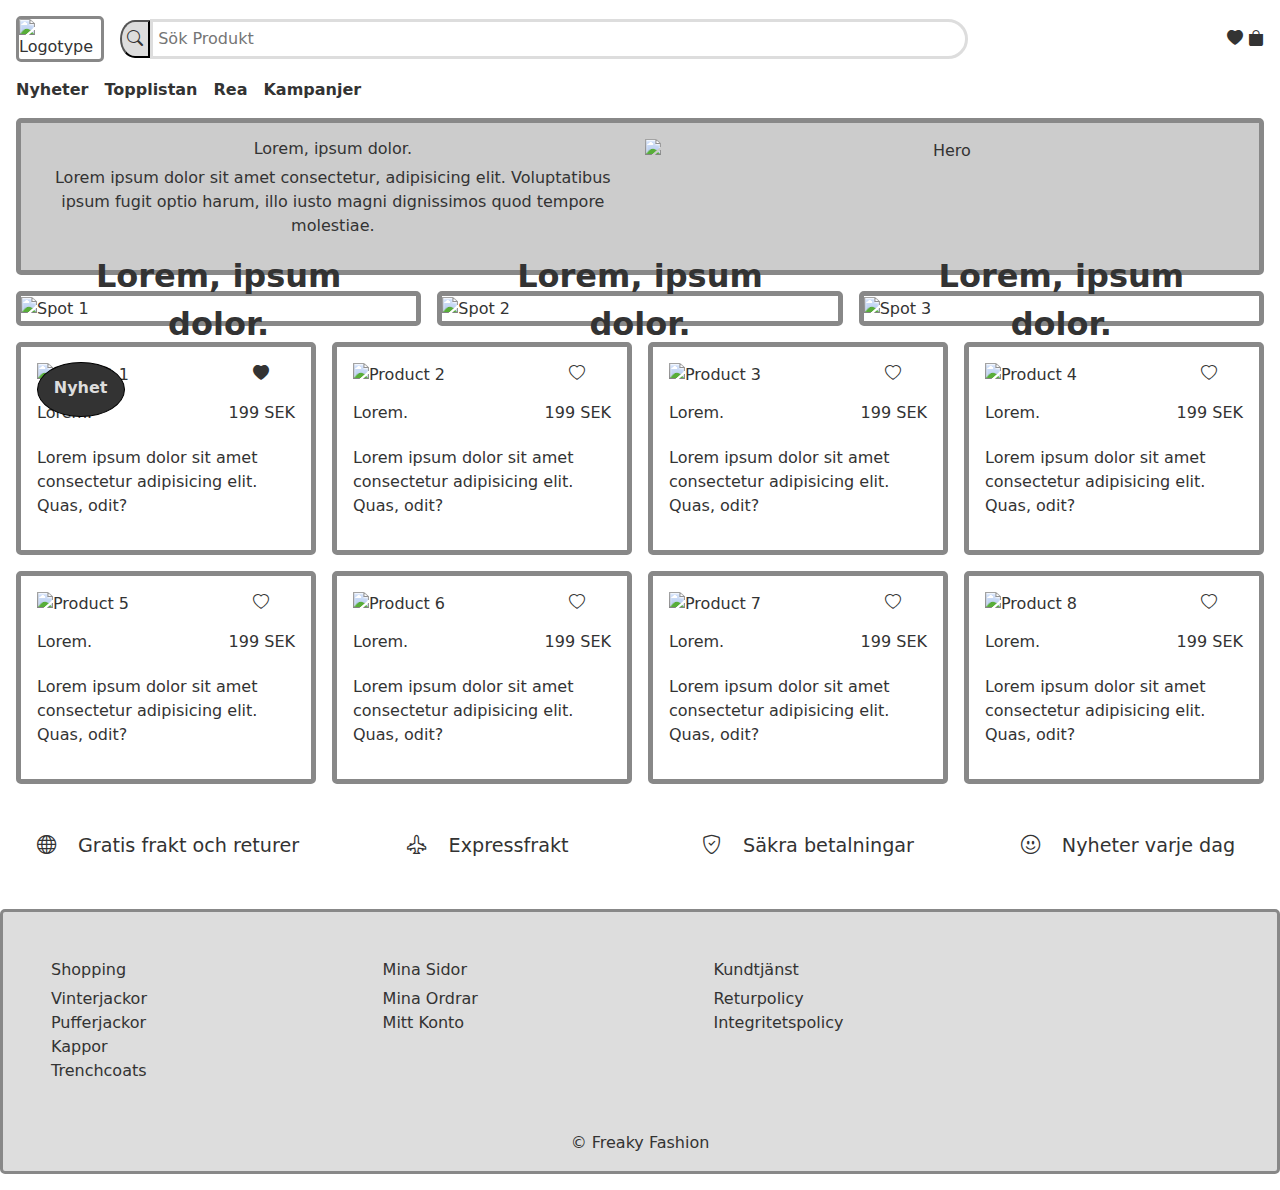
==== commit 9b6fb018: "removed swedish class names" ====
--- a/index.html
+++ b/index.html
@@ -22,7 +22,7 @@
     <link rel="stylesheet" type="text/css" href="CSS/main.css" >
   </head>
   <body>
-    <header>
+    <header class="main-header">
       <div>
         <a href="index.html">
           <img
--- a/CSS/main.css
+++ b/CSS/main.css
@@ -2,64 +2,8 @@
 
 /* --- General settings --- */
 html * {
-    font-size: 1.2rem;
     color: #333;
-}
-
-/* Added default settings to headers because bootstrap stylesheet was removing them */
-
-h1 { 
-    display: block;
-    font-size: 2em;
-    margin-top: 0.67em;
-    margin-bottom: 0.67em;
-    margin-left: 0;
-    margin-right: 0;
-    font-weight: bold;
-}
-h2 {
-    display: block;
-    font-size: 1.5em;
-    margin-top: 0.83em;
-    margin-bottom: 0.83em;
-    margin-left: 0;
-    margin-right: 0;
-    font-weight: bold;
-}
-h3 { 
-    display: block;
-    font-size: 1.17em;
-    margin-top: 1em;
-    margin-bottom: 1em;
-    margin-left: 0;
-    margin-right: 0;
-    font-weight: bold;
-}
-h4 { 
-    display: block;
-    margin-top: 1.33em;
-    margin-bottom: 1.33em;
-    margin-left: 0;
-    margin-right: 0;
-    font-weight: bold;
-}
-h5 { 
-    display: block;
-    font-size: .83em;
-    margin-top: 1.67em;
-    margin-bottom: 1.67em;
-    margin-left: 0;
-    margin-right: 0;
-    font-weight: bold;
-}
-h6 { 
-    display: block;
-    font-size: .67em;
-    margin-top: 2.33em;
-    margin-bottom: 2.33em;
-    margin-left: 0;
-    margin-right: 0;
-    font-weight: bold;
+    font-size: large;
 }
 
 ul {
@@ -81,7 +25,7 @@
 }
 
 /* Header */
-header {
+.main-header {
     display: flex;
     flex-direction: column;
     align-items: center;
@@ -101,6 +45,7 @@
     gap: 1rem;
     justify-content: space-between;
     flex-grow: 1;
+    width: 100%;
 }
 
 .favorites-cart *:hover {
@@ -257,23 +202,31 @@
     font-size: large;
 }
 
-/* Product details settings */
+/* Page - Product details settings */
+
+section h2 {
+    text-align: center;
+}
 
 .product-details-container {
     display: flex;
     flex-direction: column;
-    justify-content: center;
     align-items: center;
+    max-width: fit-content;
     gap: 1rem;
     margin: 1rem;
-    padding: 1rem;
 }
 
 .product-details-image {
     position: relative;
     border: 5px solid #888;
     border-radius: 5px;
-    flex: 1;
+    flex: 2;
+    max-width: 410px;
+}
+
+.product-details-image img {
+    width: 100%;
 }
 
 .product-details-info {
@@ -291,14 +244,141 @@
     text-align: center;
 }
 
+section {
+    position: relative;
+}
+
+.slide-container {
+    display: flex;
+    gap: 1rem;
+    overflow:  auto;
+    scroll-snap-type: x mandatory;
+    scroll-behavior: smooth;
+    margin: auto;
+    width: 90%;
+    max-width: calc(1200px + 2rem);
+    padding:0 25% 0 25%;
+}
+
+.slide-card {
+    flex-shrink: 0;
+    scroll-snap-align: center;
+}
+
+.slide-card-content {
+    display: flex;
+    justify-content: center;
+    flex-direction: column;
+}
+
+/* Page - Checkout Settings */
+
+.customer-info-container h2 {
+    text-align:left;
+}
+
+/* Pages - Administration Settings */
+
+.admin-layout {
+    display: grid;
+    grid-template-columns: 15rem 1fr 1fr;
+    grid-template-areas: 
+    "a a a"
+    "b c c"
+    "b c c";
+}
+
+.admin-header{
+    grid-area: a;
+    padding-left: 1rem;
+    background-color: #333;
+}
+
+.admin-header h1 {
+    color:aliceblue;
+}
+
+.admin-aside {
+    display: flex;
+    flex-grow: 1;
+    grid-area: b;
+    background-color:#ddd;
+    border: 2px solid black;
+    padding-left: 1rem;
+    min-height: 100%;
+    height: 88vh;
+}
+.admin-main {
+    grid-area: c;
+    padding-left: 1rem;
+}
+
+.admin-main button {
+    max-width: fit-content;
+    padding: 5px;
+}
+
+.admin-main input[type="submit"] {
+    width: fit-content;
+    padding: 5px;
+}
+
+.new-product{
+    display: flex;
+    flex-direction: column;
+}
+
+.new-product form {
+    display: flex;
+    flex-direction: column;
+    gap: 1rem;
+    width: 45%;
+    min-width: fit-content;
+}
+form div {
+    flex-direction: row;
+}
+
+.admin-main .admin-produkter {
+    display: flex;
+    justify-content: space-between;
+    align-items: center;
+}
+
+.admin-main-td-edit {
+    text-align: center;
+}
+
+.admin-main table {
+    width: 100%;
+    border: 2px solid black;
+    border-collapse: collapse;
+}
+
+.admin-main th {
+    background-color: #ccc;
+    border: 1px solid black;
+    text-align: left;
+    margin: 0;
+    padding: 2px;
+}
+.admin-main tr:nth-child(even) {
+    background-color: #ddd;
+}
+
+.admin-main td {
+    border-right: 1px solid black;
+    padding-left: 2px;
+}
+
 /* --- Breakpoint settings --- */
 @media (min-width: 640px) {
 
     html * {
-        font-size: 1rem;
-    }
-
-    header {
+        font-size: medium;
+    }
+
+    .main-header {
         flex-direction: row;
     }
 
@@ -342,7 +422,7 @@
         display: none;
     }
 
-    /* Product Details settings */
+    /* Product Details Breakpoint settings */
 
     .product-details-container {
         flex-direction: row;
@@ -387,6 +467,10 @@
         grid-template-columns: repeat(4, 1fr);
     }
 
+    .product-details-container {
+        padding-right: 30vh;
+    }
+
 }
 
 /* --- Other class specific settings --- */
@@ -395,6 +479,7 @@
 
 .search-container {
     flex: 1;
+    min-width: 150px;
 }
 
 .search-container input[type=text] {
